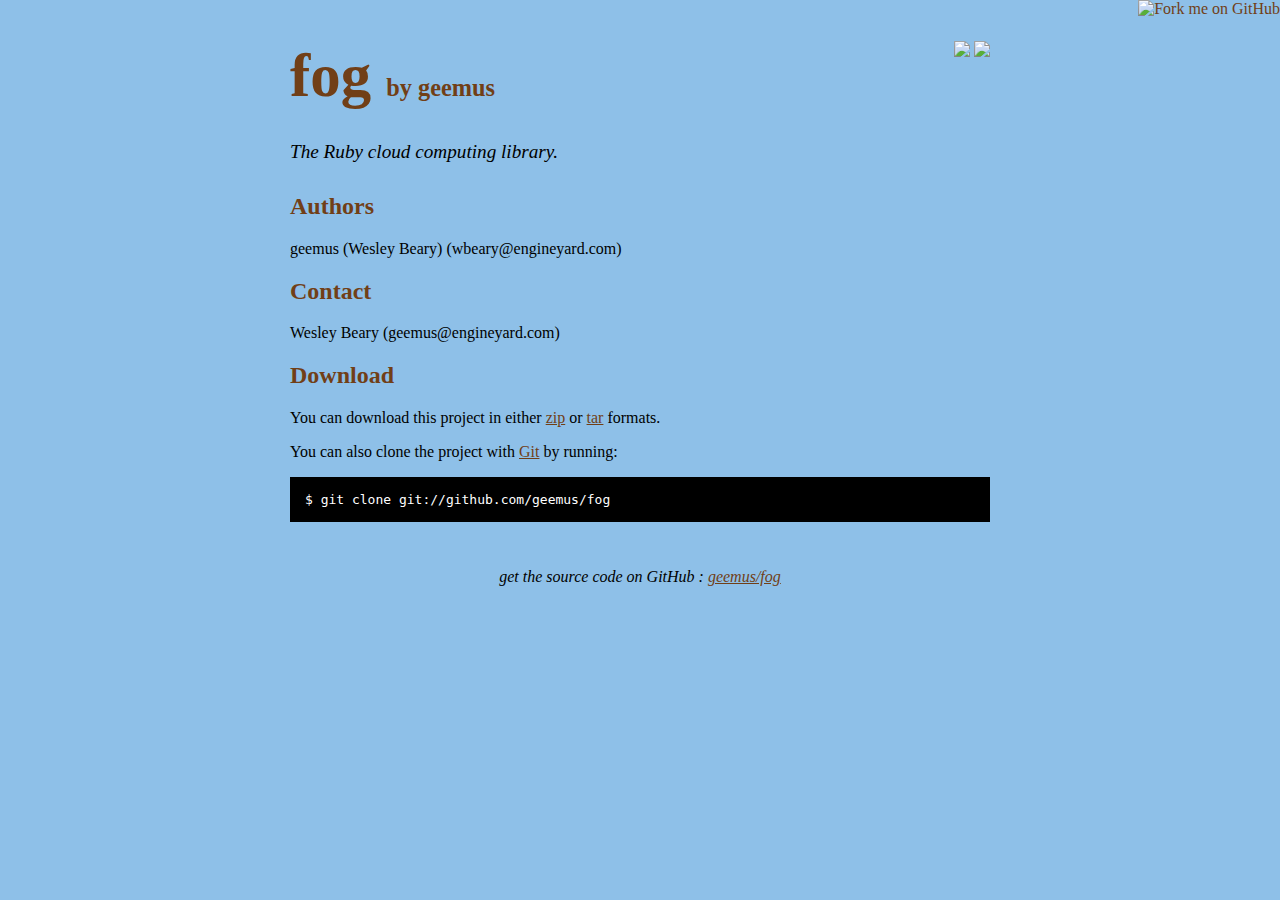
==== index.html @ e32be3bd "github generated gh-pages branch" ====
<!DOCTYPE html PUBLIC "-//W3C//DTD XHTML 1.0 Strict//EN"
	"http://www.w3.org/TR/xhtml1/DTD/xhtml1-strict.dtd">

<html xmlns="http://www.w3.org/1999/xhtml" xml:lang="en" lang="en">
<head>
	<meta http-equiv="Content-Type" content="text/html; charset=utf-8"/>

	<title>geemus/fog @ GitHub</title>
	
	<style type="text/css">
		body {
  		margin-top: 1.0em;
  		background-color: #8EC0E8;
		  font-family: "Helvetica,Arial,FreeSans";
  		color: #000000;
    }
    #container {
      margin: 0 auto;
      width: 700px;
    }
		h1 { font-size: 3.8em; color: #713f17; margin-bottom: 3px; }
		h1 .small { font-size: 0.4em; }
		h1 a { text-decoration: none }
		h2 { font-size: 1.5em; color: #713f17; }
    h3 { text-align: center; color: #713f17; }
    a { color: #713f17; }
    .description { font-size: 1.2em; margin-bottom: 30px; margin-top: 30px; font-style: italic;}
    .download { float: right; }
		pre { background: #000; color: #fff; padding: 15px;}
    hr { border: 0; width: 80%; border-bottom: 1px solid #aaa}
    .footer { text-align:center; padding-top:30px; font-style: italic; }
	</style>
	
</head>

<body>
  <a href="http://github.com/geemus/fog"><img style="position: absolute; top: 0; right: 0; border: 0;" src="http://s3.amazonaws.com/github/ribbons/forkme_right_darkblue_121621.png" alt="Fork me on GitHub" /></a>

  <div id="container">

    <div class="download">
      <a href="http://github.com/geemus/fog/zipball/master">
        <img border="0" width="90" src="http://github.com/images/modules/download/zip.png"></a>
      <a href="http://github.com/geemus/fog/tarball/master">
        <img border="0" width="90" src="http://github.com/images/modules/download/tar.png"></a>
    </div>

    <h1><a href="http://github.com/geemus/fog">fog</a>
      <span class="small">by <a href="http://github.com/geemus">geemus</a></span></h1>

    <div class="description">
      The Ruby cloud computing library.
    </div>

    <h2>Authors</h2>
<p>geemus (Wesley Beary) (wbeary@engineyard.com)</p>
<h2>Contact</h2>
<p>Wesley Beary (geemus@engineyard.com)<br/>      </p>


    <h2>Download</h2>
    <p>
      You can download this project in either
      <a href="http://github.com/geemus/fog/zipball/master">zip</a> or
      <a href="http://github.com/geemus/fog/tarball/master">tar</a> formats.
    </p>
    <p>You can also clone the project with <a href="http://git-scm.com">Git</a>
      by running:
      <pre>$ git clone git://github.com/geemus/fog</pre>
    </p>

    <div class="footer">
      get the source code on GitHub : <a href="http://github.com/geemus/fog">geemus/fog</a>
    </div>

  </div>

  
</body>
</html>
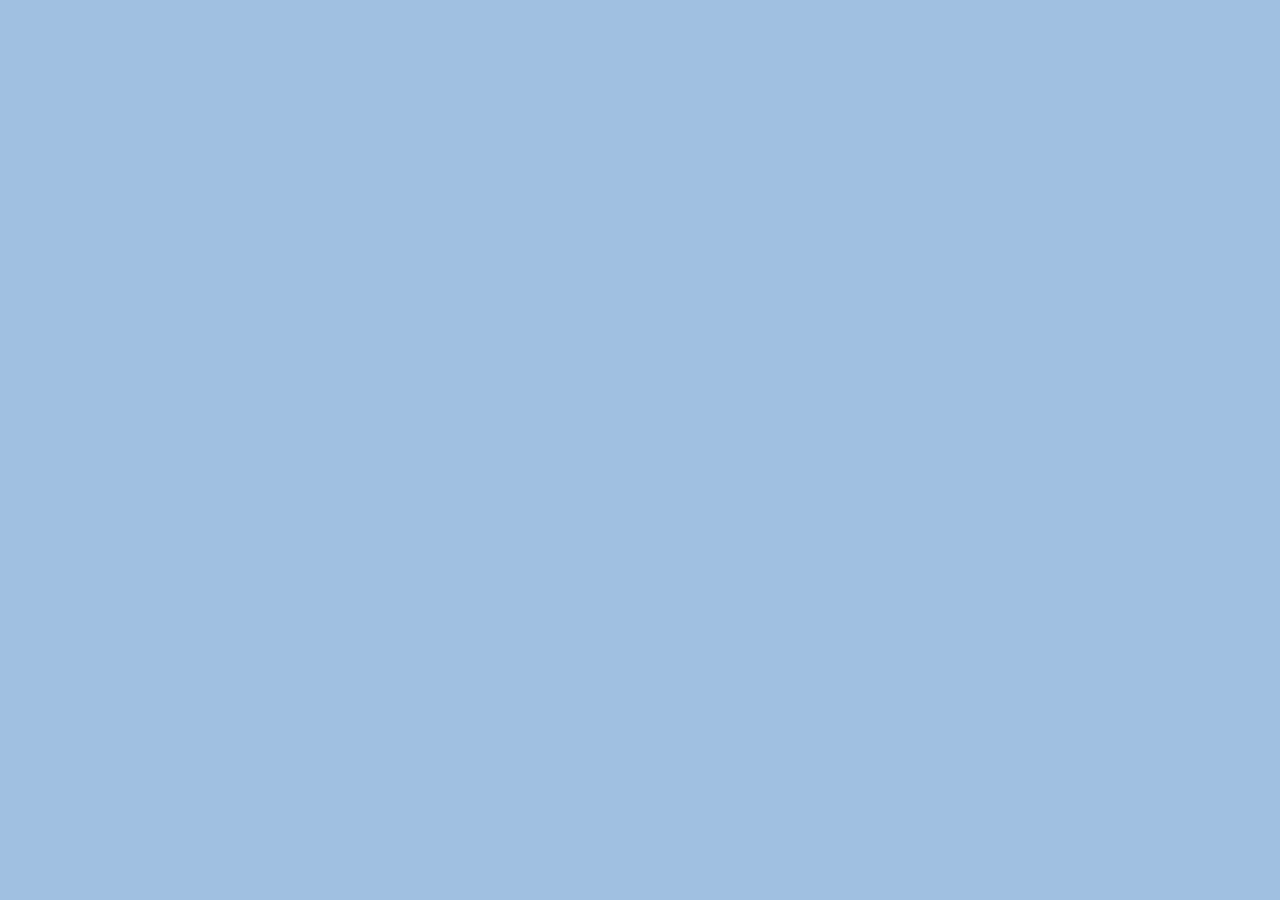
==== commit 9a238f2c: "split out css and add a reset" ====
--- a/index.html
+++ b/index.html
@@ -1,81 +1,17 @@
 <!DOCTYPE html PUBLIC "-//W3C//DTD XHTML 1.0 Strict//EN"
-	"http://www.w3.org/TR/xhtml1/DTD/xhtml1-strict.dtd">
+  "http://www.w3.org/TR/xhtml1/DTD/xhtml1-strict.dtd">
 
 <html xmlns="http://www.w3.org/1999/xhtml" xml:lang="en" lang="en">
-<head>
-	<meta http-equiv="Content-Type" content="text/html; charset=utf-8"/>
+  <head>
 
-	<title>geemus/fog @ GitHub</title>
-	
-	<style type="text/css">
-		body {
-  		margin-top: 1.0em;
-  		background-color: #8EC0E8;
-		  font-family: "Helvetica,Arial,FreeSans";
-  		color: #000000;
-    }
-    #container {
-      margin: 0 auto;
-      width: 700px;
-    }
-		h1 { font-size: 3.8em; color: #713f17; margin-bottom: 3px; }
-		h1 .small { font-size: 0.4em; }
-		h1 a { text-decoration: none }
-		h2 { font-size: 1.5em; color: #713f17; }
-    h3 { text-align: center; color: #713f17; }
-    a { color: #713f17; }
-    .description { font-size: 1.2em; margin-bottom: 30px; margin-top: 30px; font-style: italic;}
-    .download { float: right; }
-		pre { background: #000; color: #fff; padding: 15px;}
-    hr { border: 0; width: 80%; border-bottom: 1px solid #aaa}
-    .footer { text-align:center; padding-top:30px; font-style: italic; }
-	</style>
-	
-</head>
+    <link rel="stylesheet" href="public/styles/reset.css" type="text/css" />
+    <link rel="stylesheet" href="public/styles/default.css" type="text/css" />
 
-<body>
-  <a href="http://github.com/geemus/fog"><img style="position: absolute; top: 0; right: 0; border: 0;" src="http://s3.amazonaws.com/github/ribbons/forkme_right_darkblue_121621.png" alt="Fork me on GitHub" /></a>
+    <meta http-equiv="Content-Type" content="text/html; charset=utf-8"/>
 
-  <div id="container">
+    <title>fog - The Ruby cloud computing library</title>
 
-    <div class="download">
-      <a href="http://github.com/geemus/fog/zipball/master">
-        <img border="0" width="90" src="http://github.com/images/modules/download/zip.png"></a>
-      <a href="http://github.com/geemus/fog/tarball/master">
-        <img border="0" width="90" src="http://github.com/images/modules/download/tar.png"></a>
-    </div>
+  </head>
 
-    <h1><a href="http://github.com/geemus/fog">fog</a>
-      <span class="small">by <a href="http://github.com/geemus">geemus</a></span></h1>
-
-    <div class="description">
-      The Ruby cloud computing library.
-    </div>
-
-    <h2>Authors</h2>
-<p>geemus (Wesley Beary) (wbeary@engineyard.com)</p>
-<h2>Contact</h2>
-<p>Wesley Beary (geemus@engineyard.com)-<br/>      </p>
-
-
-    <h2>Download</h2>
-    <p>
-      You can download this project in either
-      <a href="http://github.com/geemus/fog/zipball/master">zip</a> or
-      <a href="http://github.com/geemus/fog/tarball/master">tar</a> formats.
-    </p>
-    <p>You can also clone the project with <a href="http://git-scm.com">Git</a>
-      by running:
-      <pre>$ git clone git://github.com/geemus/fog</pre>
-    </p>
-
-    <div class="footer">
-      get the source code on GitHub : <a href="http://github.com/geemus/fog">geemus/fog</a>
-    </div>
-
-  </div>
-
-  
-</body>
+  <body></body>
 </html>
--- a/public/styles/default.css
+++ b/public/styles/default.css
@@ -0,0 +1,21 @@
+body {
+  background: #A0C0E1 url('../images/fog.png') no-repeat;
+  background-position: 50% 50%;
+  font:13px/1.231 arial,helvetica,clean,sans-serif;
+  height: 100%;
+  padding-top: 50%;
+}
+
+/* color reference */
+.blue {
+  color: #4182C3;
+}
+.brown {
+  color: #C38241;
+}
+.green {
+  color: #9EE09E;
+}
+.pink {
+  color: #E09EE0;
+}